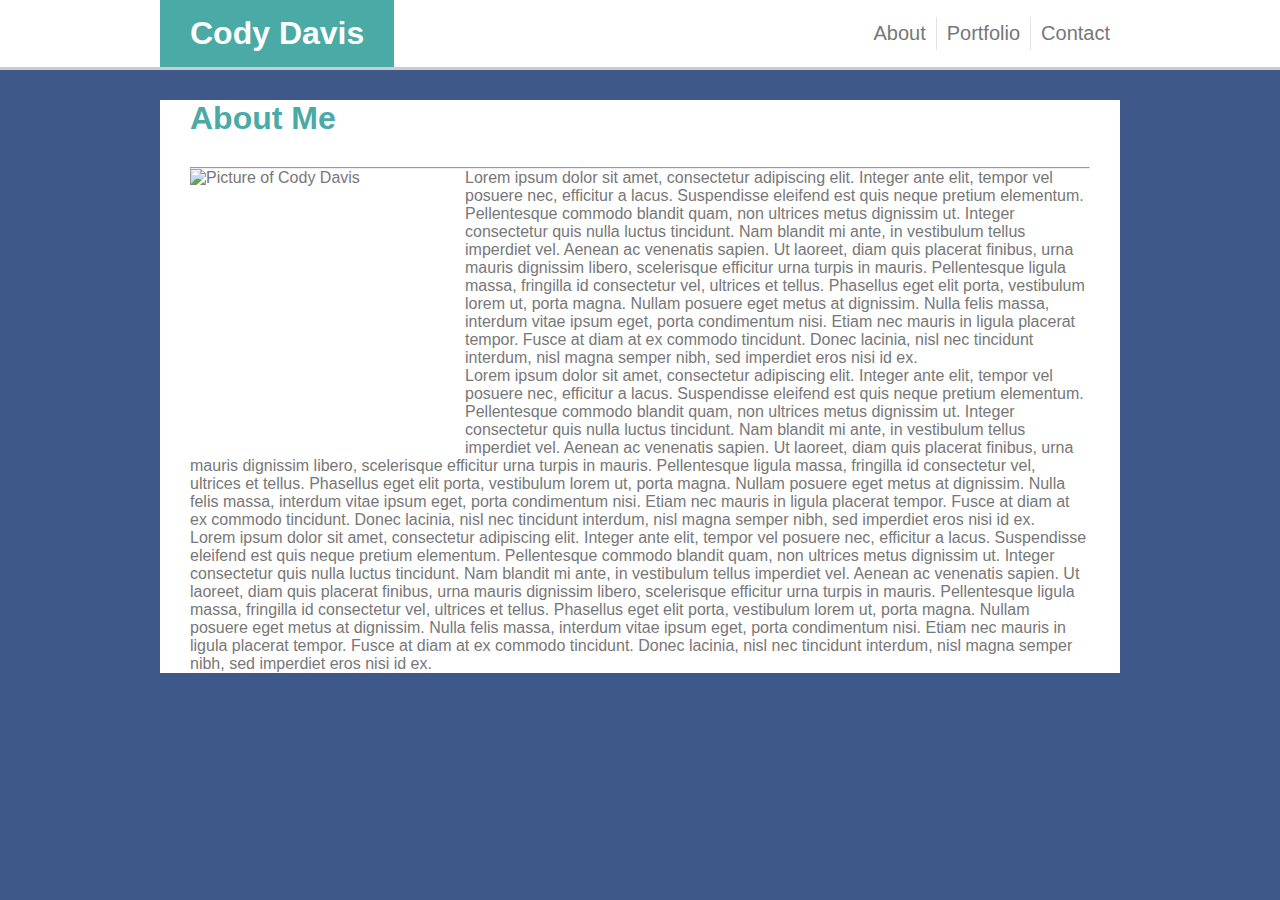
==== index.html @ f5973a2f "Finished nav design, moved onto the body. unable to get background-image to work." ====
<!DOCTYPE html>
<html lang="en">
<head>
  <meta charset="UTF-8">
  <meta name="viewport" content="width=device-width, initial-scale=1.0">
  <meta http-equiv="X-UA-Compatible" content="ie=edge">
  <link rel="stylesheet" href="assets/css/style.css">
  <title>Cody R Davis</title>
</head>
<body>
  <header>
    <nav>
      <div class="logo">
        <h1>Cody Davis</h1>
      </div>
      <ul class ="nav-menu">
        <li><a href="#">About</a></li>
        <li><a href="#">Portfolio</a></li>
        <li><a href="#">Contact</a></li>
      </ul>
    </nav>  
  </header>
  <div class="content">
    <h1>About Me</h1>
    <hr>
    <div class="bio">
      <img class="profile-picture" src="#" alt ="Picture of Cody Davis">
      <p>
        Lorem ipsum dolor sit amet, consectetur adipiscing elit. Integer ante elit, tempor vel posuere nec, efficitur a lacus. Suspendisse eleifend est quis neque pretium elementum. Pellentesque commodo blandit quam, non ultrices metus dignissim ut. Integer consectetur quis nulla luctus tincidunt. Nam blandit mi ante, in vestibulum tellus imperdiet vel. Aenean ac venenatis sapien. Ut laoreet, diam quis placerat finibus, urna mauris dignissim libero, scelerisque efficitur urna turpis in mauris. Pellentesque ligula massa, fringilla id consectetur vel, ultrices et tellus. Phasellus eget elit porta, vestibulum lorem ut, porta magna. Nullam posuere eget metus at dignissim. Nulla felis massa, interdum vitae ipsum eget, porta condimentum nisi. Etiam nec mauris in ligula placerat tempor. Fusce at diam at ex commodo tincidunt. Donec lacinia, nisl nec tincidunt interdum, nisl magna semper nibh, sed imperdiet eros nisi id ex.
      </p>
      <p>
        Lorem ipsum dolor sit amet, consectetur adipiscing elit. Integer ante elit, tempor vel posuere nec, efficitur a lacus. Suspendisse eleifend est quis neque pretium elementum. Pellentesque commodo blandit quam, non ultrices metus dignissim ut. Integer consectetur quis nulla luctus tincidunt. Nam blandit mi ante, in vestibulum tellus imperdiet vel. Aenean ac venenatis sapien. Ut laoreet, diam quis placerat finibus, urna mauris dignissim libero, scelerisque efficitur urna turpis in mauris. Pellentesque ligula massa, fringilla id consectetur vel, ultrices et tellus. Phasellus eget elit porta, vestibulum lorem ut, porta magna. Nullam posuere eget metus at dignissim. Nulla felis massa, interdum vitae ipsum eget, porta condimentum nisi. Etiam nec mauris in ligula placerat tempor. Fusce at diam at ex commodo tincidunt. Donec lacinia, nisl nec tincidunt interdum, nisl magna semper nibh, sed imperdiet eros nisi id ex.
      </p>
      <p>
          Lorem ipsum dolor sit amet, consectetur adipiscing elit. Integer ante elit, tempor vel posuere nec, efficitur a lacus. Suspendisse eleifend est quis neque pretium elementum. Pellentesque commodo blandit quam, non ultrices metus dignissim ut. Integer consectetur quis nulla luctus tincidunt. Nam blandit mi ante, in vestibulum tellus imperdiet vel. Aenean ac venenatis sapien. Ut laoreet, diam quis placerat finibus, urna mauris dignissim libero, scelerisque efficitur urna turpis in mauris. Pellentesque ligula massa, fringilla id consectetur vel, ultrices et tellus. Phasellus eget elit porta, vestibulum lorem ut, porta magna. Nullam posuere eget metus at dignissim. Nulla felis massa, interdum vitae ipsum eget, porta condimentum nisi. Etiam nec mauris in ligula placerat tempor. Fusce at diam at ex commodo tincidunt. Donec lacinia, nisl nec tincidunt interdum, nisl magna semper nibh, sed imperdiet eros nisi id ex.
        </p>
    </div>
  </div>
</body>
</html>
---- assets/css/style.css ----
*{
  padding: 0;
  margin: 0;
  box-sizing: border-box;
}
body{
  font-family: Arial, Helvetica, sans-serif;
  font-size: 1em;
  background-repeat: repeat;
  background-color:#3e5889;
  color:#777;
}
nav, .content, .foot-container {
  width: 960px;
  margin: auto;
}

/* TOP NAVICAGTION STYLES ######################################## */
header{
  background-color:#FFF;
  border-bottom: 3px solid #CCC;
  margin-bottom: 30px;
}
nav{
  display:flex;
}
.logo {
  padding: 15px 30px;
  background: #4AAAA5;
}
.logo h1{
  color: #FFF;
  font-size: 2em;
}
.nav-menu {
  margin-left: auto;
  display:flex;
  height: inherit;
  align-items: center;
}
.nav-menu li {
  float:left;
  list-style: none;
  border-right: 1px solid rgba(200,200,200,.5);
  padding: 5px 10px;
}
.nav-menu li:last-of-type{
  border: none;
}
.nav-menu a {
  font-size: 1.25em;
  text-decoration: none;
  color: #777;
}
.nav-menu a:hover{
  color: #4AAAA5;
}


/* CONTENT STYLES ############################################# */
.content {
  padding: 0 30px;
  background-color: white;
}
.content h1{
  color: #4AAAA5;
  margin-bottom: 30px;
}
.bio::after{
  content:"";
  display:table;
  clear:both
}
.profile-picture{
  height: 275px;
  width: 275px;
  float: left;
}
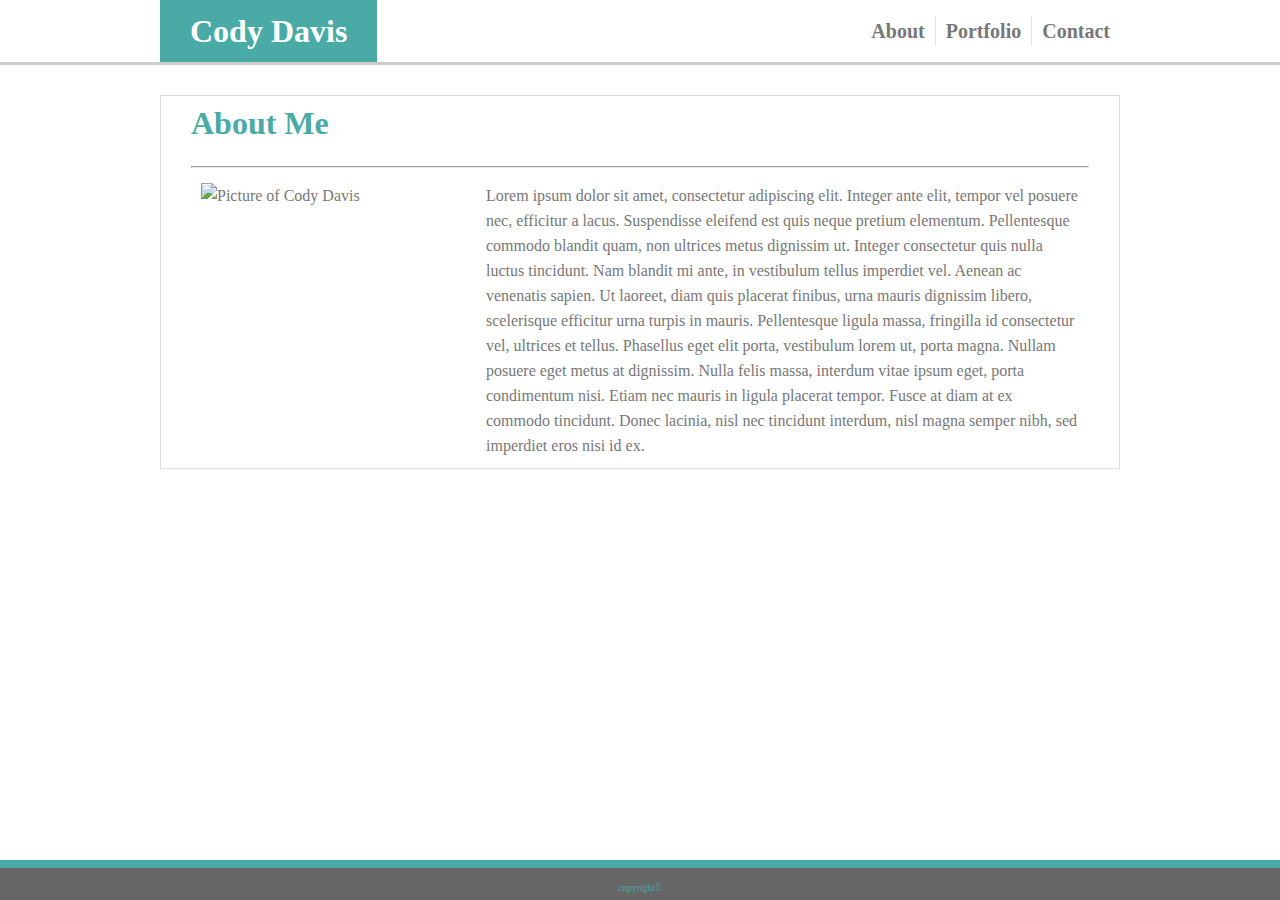
==== commit 14defa74: "Added reset css and added styles to restyle post reset" ====
--- a/index.html
+++ b/index.html
@@ -4,6 +4,7 @@
   <meta charset="UTF-8">
   <meta name="viewport" content="width=device-width, initial-scale=1.0">
   <meta http-equiv="X-UA-Compatible" content="ie=edge">
+  <link rel="stylesheet" href="assets/css/reset.css">
   <link rel="stylesheet" href="assets/css/style.css">
   <title>Cody R Davis</title>
 </head>
@@ -14,9 +15,9 @@
         <h1>Cody Davis</h1>
       </div>
       <ul class ="nav-menu">
-        <li><a href="#">About</a></li>
-        <li><a href="#">Portfolio</a></li>
-        <li><a href="#">Contact</a></li>
+        <li><a href="./index.html">About</a></li>
+        <li><a href="./portfolio.html">Portfolio</a></li>
+        <li><a href="./contact.html">Contact</a></li>
       </ul>
     </nav>  
   </header>
@@ -24,17 +25,16 @@
     <h1>About Me</h1>
     <hr>
     <div class="bio">
-      <img class="profile-picture" src="#" alt ="Picture of Cody Davis">
+      <img class="profile-picture" src="./assets/images/photo-codydavis.jpg" alt ="Picture of Cody Davis">
       <p>
         Lorem ipsum dolor sit amet, consectetur adipiscing elit. Integer ante elit, tempor vel posuere nec, efficitur a lacus. Suspendisse eleifend est quis neque pretium elementum. Pellentesque commodo blandit quam, non ultrices metus dignissim ut. Integer consectetur quis nulla luctus tincidunt. Nam blandit mi ante, in vestibulum tellus imperdiet vel. Aenean ac venenatis sapien. Ut laoreet, diam quis placerat finibus, urna mauris dignissim libero, scelerisque efficitur urna turpis in mauris. Pellentesque ligula massa, fringilla id consectetur vel, ultrices et tellus. Phasellus eget elit porta, vestibulum lorem ut, porta magna. Nullam posuere eget metus at dignissim. Nulla felis massa, interdum vitae ipsum eget, porta condimentum nisi. Etiam nec mauris in ligula placerat tempor. Fusce at diam at ex commodo tincidunt. Donec lacinia, nisl nec tincidunt interdum, nisl magna semper nibh, sed imperdiet eros nisi id ex.
       </p>
-      <p>
-        Lorem ipsum dolor sit amet, consectetur adipiscing elit. Integer ante elit, tempor vel posuere nec, efficitur a lacus. Suspendisse eleifend est quis neque pretium elementum. Pellentesque commodo blandit quam, non ultrices metus dignissim ut. Integer consectetur quis nulla luctus tincidunt. Nam blandit mi ante, in vestibulum tellus imperdiet vel. Aenean ac venenatis sapien. Ut laoreet, diam quis placerat finibus, urna mauris dignissim libero, scelerisque efficitur urna turpis in mauris. Pellentesque ligula massa, fringilla id consectetur vel, ultrices et tellus. Phasellus eget elit porta, vestibulum lorem ut, porta magna. Nullam posuere eget metus at dignissim. Nulla felis massa, interdum vitae ipsum eget, porta condimentum nisi. Etiam nec mauris in ligula placerat tempor. Fusce at diam at ex commodo tincidunt. Donec lacinia, nisl nec tincidunt interdum, nisl magna semper nibh, sed imperdiet eros nisi id ex.
-      </p>
-      <p>
-          Lorem ipsum dolor sit amet, consectetur adipiscing elit. Integer ante elit, tempor vel posuere nec, efficitur a lacus. Suspendisse eleifend est quis neque pretium elementum. Pellentesque commodo blandit quam, non ultrices metus dignissim ut. Integer consectetur quis nulla luctus tincidunt. Nam blandit mi ante, in vestibulum tellus imperdiet vel. Aenean ac venenatis sapien. Ut laoreet, diam quis placerat finibus, urna mauris dignissim libero, scelerisque efficitur urna turpis in mauris. Pellentesque ligula massa, fringilla id consectetur vel, ultrices et tellus. Phasellus eget elit porta, vestibulum lorem ut, porta magna. Nullam posuere eget metus at dignissim. Nulla felis massa, interdum vitae ipsum eget, porta condimentum nisi. Etiam nec mauris in ligula placerat tempor. Fusce at diam at ex commodo tincidunt. Donec lacinia, nisl nec tincidunt interdum, nisl magna semper nibh, sed imperdiet eros nisi id ex.
-        </p>
     </div>
   </div>
+  <footer>
+    <div class="footer-content">
+      copyright&#169;
+    </div>
+  </footer>
 </body>
 </html>--- a/assets/css/style.css
+++ b/assets/css/style.css
@@ -2,17 +2,31 @@
   padding: 0;
   margin: 0;
   box-sizing: border-box;
+  font-family: Arial, Helvetica, sans-serif;
+  font-size: 1em;
 }
 body{
-  font-family: Arial, Helvetica, sans-serif;
-  font-size: 1em;
   background-repeat: repeat;
-  background-color:#3e5889;
+  background-image: url(../images/background.png);
   color:#777;
 }
 nav, .content, .foot-container {
   width: 960px;
   margin: auto;
+}
+h1,h2,h3{
+  font-family: Georgia, 'Times New Roman', Times, serif;
+}
+h1{
+  font-size: 2em;
+  font-weight: bolder;
+}
+h2{
+  font-size: 1.5em;
+  font-weight: bolder;
+}
+.content{
+  border: 1px solid #ddd;
 }
 
 /* TOP NAVICAGTION STYLES ######################################## */
@@ -49,6 +63,7 @@
 }
 .nav-menu a {
   font-size: 1.25em;
+  font-weight: bold;
   text-decoration: none;
   color: #777;
 }
@@ -56,15 +71,38 @@
   color: #4AAAA5;
 }
 
+/* Footer Styles ###################################################*/
+footer{
+  position: fixed;
+  bottom: 0;
+  left: 0;
+  width: 100%;
+  background-color: #666666;
+  border-top: 8px solid #4AAAA5;
+  height: 40px;
+}
+.footer-content{
+  padding-top: 15px;
+  text-align: center;
+  color: #4AAAA5;
+  font-size: .6em;
+}
 
-/* CONTENT STYLES ############################################# */
+/* BIO Content STYLES ############################################# */
 .content {
   padding: 0 30px;
   background-color: white;
+  margin-bottom: 5%;
+  line-height: 25px;
 }
 .content h1{
   color: #4AAAA5;
-  margin-bottom: 30px;
+  padding: 15px 0px;
+  margin-bottom: 15px;
+  font-size: 2em;
+}
+.content hr {
+  margin-bottom: 15px;
 }
 .bio::after{
   content:"";
@@ -75,4 +113,63 @@
   height: 275px;
   width: 275px;
   float: left;
+  margin: 10px;
+  margin-top: 0px;
+}
+.content p {
+  margin: 10px;
+}
+
+/* Contact Content #############################################*/
+form{
+  margin: 0;
+  padding: 8px;
+  line-height: 30px;
+}
+input:not(:last-of-type){
+  width:100%;
+  padding: 10px;
+}
+textarea{
+  width:100%;
+  height: 150px;
+  padding: 8px;
+}
+input:hover, textarea:hover{
+  background-color: #CCC;
+}
+.btn-submit{
+  background-color: #4AAAA5;
+  padding: 16px 32px;;
+  border: none;
+}
+
+/* Portfolio Content ##############################################*/
+
+.portfolio-content{
+  display: flex;
+  flex-wrap: wrap;
+  justify-content: space-evenly;
+
+}
+.portfolio-item{
+  margin: 8px;
+}
+.portfolio-content img{
+  height:250px;
+  width:250px;
+  background-color: grey;
+}
+.portfolio-content .itemtitle {
+  position: relative;
+  top: -100px;
+  text-align: center;
+  background-color: #4AAAA5;
+  opacity: .9;
+  padding: 16px;
+}
+.portfolio-content h2{
+  color: white;
+  font-size: 1.5em;
+  font-weight: normal;
 }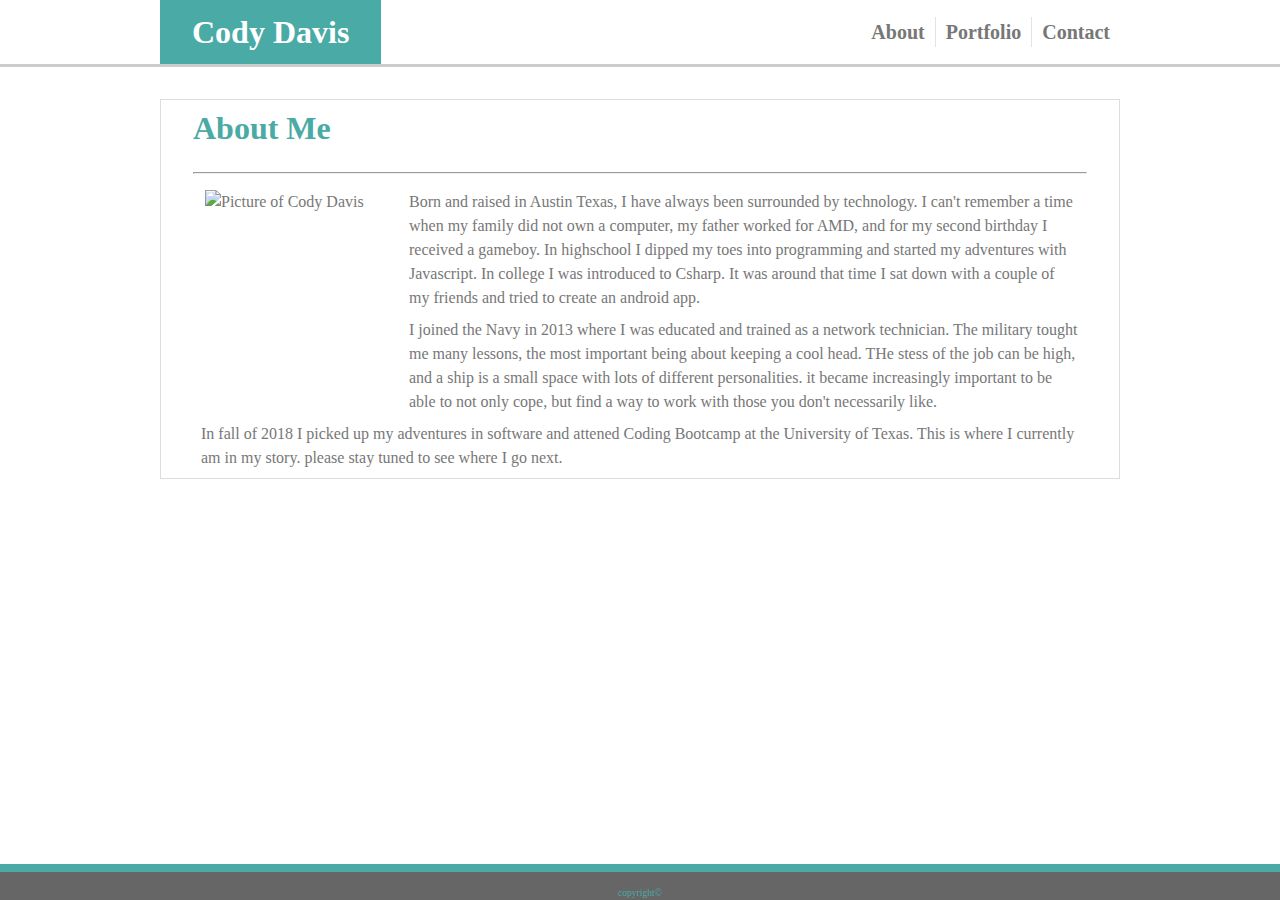
==== commit febdf1da: "updated my bio to actual text and not placeholder." ====
--- a/index.html
+++ b/index.html
@@ -27,8 +27,12 @@
     <div class="bio">
       <img class="profile-picture" src="./assets/images/photo-codydavis.jpg" alt ="Picture of Cody Davis">
       <p>
-        Lorem ipsum dolor sit amet, consectetur adipiscing elit. Integer ante elit, tempor vel posuere nec, efficitur a lacus. Suspendisse eleifend est quis neque pretium elementum. Pellentesque commodo blandit quam, non ultrices metus dignissim ut. Integer consectetur quis nulla luctus tincidunt. Nam blandit mi ante, in vestibulum tellus imperdiet vel. Aenean ac venenatis sapien. Ut laoreet, diam quis placerat finibus, urna mauris dignissim libero, scelerisque efficitur urna turpis in mauris. Pellentesque ligula massa, fringilla id consectetur vel, ultrices et tellus. Phasellus eget elit porta, vestibulum lorem ut, porta magna. Nullam posuere eget metus at dignissim. Nulla felis massa, interdum vitae ipsum eget, porta condimentum nisi. Etiam nec mauris in ligula placerat tempor. Fusce at diam at ex commodo tincidunt. Donec lacinia, nisl nec tincidunt interdum, nisl magna semper nibh, sed imperdiet eros nisi id ex.
+        <strong>Born</strong> and raised in Austin Texas, I have always been surrounded by technology. I can't remember a time when my family did not own a computer, my father worked for AMD, and for my second birthday I received a gameboy. In highschool I dipped my toes into programming and started my adventures with Javascript. In college I was introduced to Csharp. It was around that time I sat down with a couple of my friends and tried to create an android app.
       </p>
+      <p>
+        <strong>I</strong> joined the Navy in 2013 where I was educated and trained as a network technician. The military tought me many lessons, the most important being about keeping a cool head. THe stess of the job can be high, and a ship is a small space with lots of different personalities. it became increasingly important to be able to not only cope, but find a way to work with those you don't necessarily like.
+      </p>
+      <p>In fall of 2018 I picked up my adventures in software and attened Coding Bootcamp at the University of Texas. This is where I currently am in my story. please stay tuned to see where I go next.</p>
     </div>
   </div>
   <footer>
--- a/assets/css/style.css
+++ b/assets/css/style.css
@@ -33,13 +33,13 @@
 header{
   background-color:#FFF;
   border-bottom: 3px solid #CCC;
-  margin-bottom: 30px;
+  margin-bottom: 32px;
 }
 nav{
   display:flex;
 }
 .logo {
-  padding: 15px 30px;
+  padding: 16px 32px;
   background: #4AAAA5;
 }
 .logo h1{
@@ -79,10 +79,10 @@
   width: 100%;
   background-color: #666666;
   border-top: 8px solid #4AAAA5;
-  height: 40px;
+  height: 36px;
 }
 .footer-content{
-  padding-top: 15px;
+  padding-top: 16px;
   text-align: center;
   color: #4AAAA5;
   font-size: .6em;
@@ -90,19 +90,19 @@
 
 /* BIO Content STYLES ############################################# */
 .content {
-  padding: 0 30px;
+  padding: 0 32px;
   background-color: white;
   margin-bottom: 5%;
-  line-height: 25px;
+  line-height: 24px;
 }
 .content h1{
   color: #4AAAA5;
-  padding: 15px 0px;
-  margin-bottom: 15px;
+  padding: 16px 0px;
+  margin-bottom: 16px;
   font-size: 2em;
 }
 .content hr {
-  margin-bottom: 15px;
+  margin-bottom: 16px;
 }
 .bio::after{
   content:"";
@@ -110,25 +110,25 @@
   clear:both
 }
 .profile-picture{
-  height: 275px;
-  width: 275px;
+  height: 192px;
+  width: 192px;
   float: left;
-  margin: 10px;
+  margin: 12px;
   margin-top: 0px;
 }
 .content p {
-  margin: 10px;
+  margin: 8px;
 }
 
 /* Contact Content #############################################*/
 form{
   margin: 0;
   padding: 8px;
-  line-height: 30px;
+  line-height: 32px;
 }
 input:not(:last-of-type){
   width:100%;
-  padding: 10px;
+  padding: 8px;
 }
 textarea{
   width:100%;
